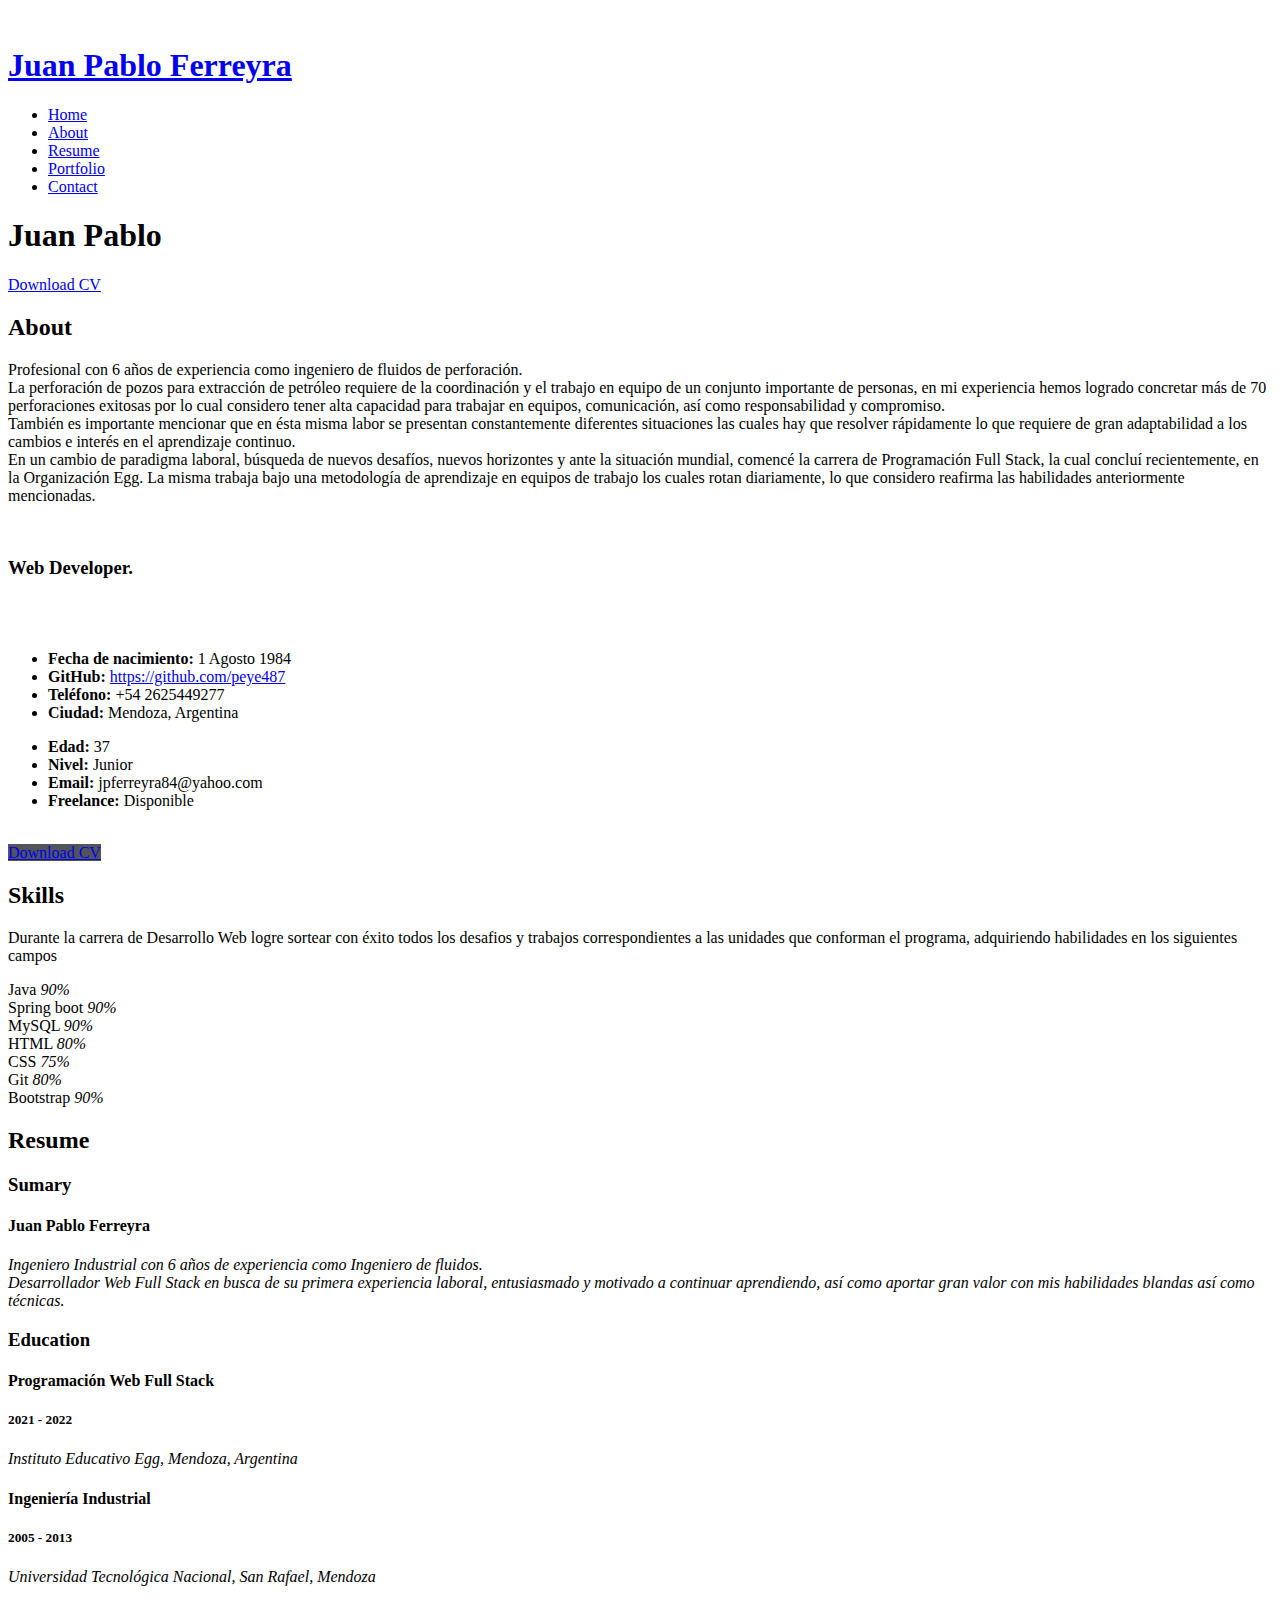
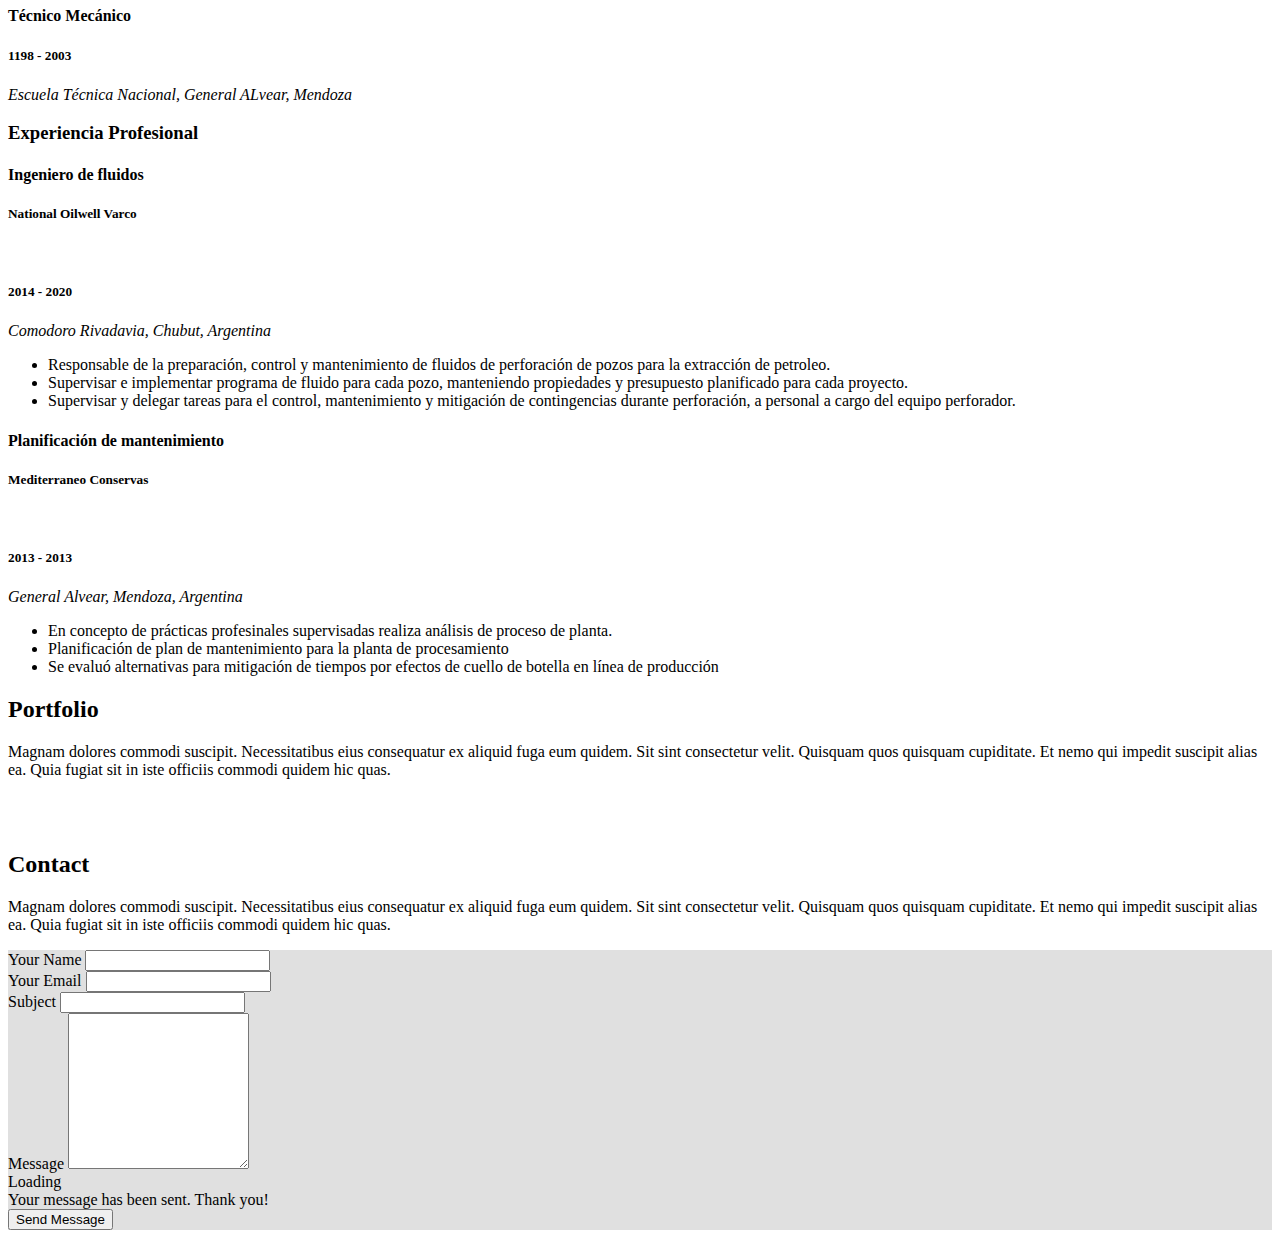
==== index.html @ 3112a2f1 "Septimo commit" ====
<!DOCTYPE html>
<html lang="en">

<head>
  <meta charset="utf-8">
  <meta name="viewport" content="width=device-width, initial-scale=1">

  <title>Portfolio Juan Pablo Ferreyra</title>
  <meta content="" name="description">
  <meta content="" name="keywords">
  

  <!-- Favicons -->
<!--   <link href="assets/img/favicon.png" rel="icon">
  <link href="assets/img/apple-touch-icon.png" rel="apple-touch-icon"> -->

  <!-- Google Fonts -->
  <link href="https://fonts.googleapis.com/css?family=Open+Sans:300,300i,400,400i,600,600i,700,700i|Raleway:300,300i,400,400i,500,500i,600,600i,700,700i|Poppins:300,300i,400,400i,500,500i,600,600i,700,700i" rel="stylesheet">

  <!-- Vendor CSS Files -->
<!--   <link href="assets/vendor/aos/aos.css" rel="stylesheet">
 --><!--   <link href="assets/vendor/bootstrap/css/bootstrap.min.css" rel="stylesheet">
 -->  <link href="assets/vendor/bootstrap-icons/bootstrap-icons.css" rel="stylesheet"> <!-- iconos de "Facts" -->
  <link href="assets/vendor/boxicons/css/boxicons.min.css" rel="stylesheet">  <!-- iconos de redes y enlaces (home,etc) -->
<!--   <link href="assets/vendor/glightbox/css/glightbox.min.css" rel="stylesheet">
 -->  <link href="assets/vendor/swiper/swiper-bundle.min.css" rel="stylesheet"> <!-- testimonial imagenes y comentarios -->


  <!-- CDN de bootstrap "No reemplaza todo" -->
  <link href="https://cdn.jsdelivr.net/npm/bootstrap@5.2.0-beta1/dist/css/bootstrap.min.css" rel="stylesheet" integrity="sha384-0evHe/X+R7YkIZDRvuzKMRqM+OrBnVFBL6DOitfPri4tjfHxaWutUpFmBp4vmVor" crossorigin="anonymous">
  


  <!-- Template Main CSS File -->
  <link href="assets/css/style.css" rel="stylesheet">

  <!-- =======================================================
  * Template Name: iPortfolio - v3.7.0
  * Template URL: https://bootstrapmade.com/iportfolio-bootstrap-portfolio-websites-template/
  * Author: BootstrapMade.com
  * License: https://bootstrapmade.com/license/
  ======================================================== -->
</head>

<body>

  <!-- ======= Mobile nav toggle button ======= -->
  <i class="bi bi-list mobile-nav-toggle d-xl-none"></i>

  <!-- ======= Header ======= -->
  <header id="header">
    <div class="d-flex flex-column">

      <div class="profile">
        <img src="assets/img/profile-img.jpg" alt="" class="img-fluid rounded-circle">
        <h1 class="text-light"><a href="index.html">Juan Pablo Ferreyra</a></h1>
        <div class="social-links mt-3 text-center">
          
          <a href="https://www.facebook.com/peye487/" class="facebook"><i class="bx bxl-facebook"></i></a>
          <a href="https://github.com/Peye487" target="_blank" class="github"><i class="bx bxl-github"></i></a>
          <a href="#" class="google-plus"><i class="bx bxl-skype"></i></a>
          <a href="https://www.linkedin.com/in/juan-pablo-ferreyra-47594958/" class="linkedin"><i class="bx bxl-linkedin"></i></a>
        </div>
      </div>

      <nav id="navbar" class="nav-menu navbar">
        <ul>
          <li><a href="#hero" class="nav-link scrollto active"><i class="bx bx-home"></i> <span>Home</span></a></li>
          <li><a href="#about" class="nav-link scrollto"><i class="bx bx-user"></i> <span>About</span></a></li>
          <li><a href="#resume" class="nav-link scrollto"><i class="bx bx-file-blank"></i> <span>Resume</span></a></li>
          <li><a href="#portfolio" class="nav-link scrollto"><i class="bx bx-book-content"></i> <span>Portfolio</span></a></li>
          <li><a href="#contact" class="nav-link scrollto"><i class="bx bx-envelope"></i> <span>Contact</span></a></li>
        </ul>
      </nav><!-- .nav-menu -->
    </div>
  </header><!-- End Header -->

  
  <!-- ======= Hero Section ======= -->
  <section id="hero" class="d-flex flex-column justify-content-center align-items-center">
    <div class="hero-container" data-aos="fade-in">
      <h1>Juan Pablo</h1>
      <p><!-- I'm --> <span class="typed" data-typed-items="Developer,Industrial Engineer"></span></p>
      <div class="d-flex align-items-center justify-content-center justify-content-lg-start pt-1">
        <a href="#resume" class="btn btn-outline-light mr-5">Download CV</a>      
      </div>
    </div>
    
  </section><!-- End Hero -->
  


  <main id="main">

    <!-- ======= About Section ======= -->
    <section id="about" class="about">
      <div class="container">

        <div class="section-title">
          <h2>About</h2>
          <p>Profesional con 6 años de experiencia como ingeniero de fluidos de perforación. <br>
            La perforación de pozos para extracción de petróleo requiere de la coordinación y el trabajo en equipo de un conjunto importante de personas, en mi experiencia hemos logrado concretar más de 70 perforaciones exitosas por lo cual considero tener alta capacidad para trabajar en equipos, comunicación, así como responsabilidad y compromiso.<br>
            También es importante mencionar que en ésta misma labor se presentan constantemente diferentes situaciones las cuales hay que resolver rápidamente lo que requiere de gran adaptabilidad a los cambios e interés en el aprendizaje continuo. <br>
            En un cambio de paradigma laboral, búsqueda de nuevos desafíos, nuevos horizontes y ante la situación mundial, comencé la carrera de Programación Full Stack, la cual concluí recientemente, en la Organización Egg. La misma trabaja bajo una metodología de aprendizaje en equipos de trabajo los cuales rotan diariamente, lo que considero reafirma las habilidades anteriormente mencionadas.
            </p>
        </div>

        <div class="row">
          <div class="col-lg-4" data-aos="fade-right">
            <img src="assets/img/profile-img.jpg" class="img-fluid" alt="">
          </div>
          <div class="col-lg-8 pt-4 pt-lg-0 content" data-aos="fade-left">
            <h3>Web Developer.</h3>
            <br>
            <br>
           <!--  <p class="fst-italic">
              Lorem ipsum dolor sit amet, consectetur adipiscing elit, sed do eiusmod tempor incididunt ut labore et dolore
              magna aliqua.
            </p> -->
            <div class="row">
              <div class="col-lg-6">
                <ul>
                  <li><i class="bi bi-chevron-right"></i> <strong>Fecha de nacimiento:</strong> <span>1 Agosto 1984</span></li>
                  <li> <i class="bi bi-chevron-right"></i> <strong>GitHub:</strong> <a href="https://github.com/peye487"><span>https://github.com/peye487</span></a></li>
                  <li><i class="bi bi-chevron-right"></i> <strong>Teléfono:</strong> <span>+54 2625449277</span></li>
                  <li><i class="bi bi-chevron-right"></i> <strong>Ciudad:</strong> <span>Mendoza, Argentina</span></li>
                </ul>
              </div>
              <div class="col-lg-6">
                <ul>
                  <li><i class="bi bi-chevron-right"></i> <strong>Edad:</strong> <span>37</span></li>
                  <li><i class="bi bi-chevron-right"></i> <strong>Nivel:</strong> <span>Junior</span></li>
                  <li><i class="bi bi-chevron-right"></i> <strong>Email:</strong> <span>jpferreyra84@yahoo.com</span></li>
                  <li><i class="bi bi-chevron-right"></i> <strong>Freelance:</strong> <span>Disponible</span></li>
                </ul>
              </div>
            </div>
            <br>
                <div class="d-flex align-items-center justify-content-center justify-content-lg-start pt-1">
                <a href="#resume" class="btn btn-outline-light mr-5" style="background-color: rgb(81, 84, 88)">Download CV</a>      
              </div> 
              <p><span class="typed" data-typed-items="Hola Mundo soy Juan Pablo"></span></p>          
          </div>          
        </div>
      </div>
    </section><!-- End About Section -->

   
    <!-- ======= Skills Section ======= -->
    <section id="skills" class="skills section-bg">
      <div class="container">

        <div class="section-title">
          <h2>Skills</h2>
          <p>Durante la carrera de Desarrollo Web logre sortear con éxito todos los desafios y trabajos correspondientes a las unidades que conforman el programa, adquiriendo habilidades en los siguientes campos</p>
        </div>

        <div class="row skills-content">

          <div class="col-lg-6" data-aos="fade-up">

            <div class="progress">
              <span class="skill">Java <i class="val">90%</i></span>
              <div class="progress-bar-wrap">
                <div class="progress-bar" role="progressbar" aria-valuenow="90" aria-valuemin="0" aria-valuemax="100"></div>
              </div>
            </div>

            <div class="progress">
              <span class="skill">Spring boot <i class="val">90%</i></span>
              <div class="progress-bar-wrap">
                <div class="progress-bar" role="progressbar" aria-valuenow="90" aria-valuemin="0" aria-valuemax="100"></div>
              </div>
            </div>

            <div class="progress">
              <span class="skill">MySQL <i class="val">90%</i></span>
              <div class="progress-bar-wrap">
                <div class="progress-bar" role="progressbar" aria-valuenow="90" aria-valuemin="0" aria-valuemax="100"></div>
              </div>
            </div>
            

            <div class="progress">
              <span class="skill">HTML <i class="val">80%</i></span>
              <div class="progress-bar-wrap">
                <div class="progress-bar" role="progressbar" aria-valuenow="80" aria-valuemin="0" aria-valuemax="100"></div>
              </div>
            </div>            

          </div>

          <div class="col-lg-6" data-aos="fade-up" data-aos-delay="100">

            <div class="progress">
              <span class="skill">CSS <i class="val">75%</i></span>
              <div class="progress-bar-wrap">
                <div class="progress-bar" role="progressbar" aria-valuenow="75" aria-valuemin="0" aria-valuemax="100"></div>
              </div>
            </div>

            <div class="progress">
              <span class="skill">Git <i class="val">80%</i></span>
              <div class="progress-bar-wrap">
                <div class="progress-bar" role="progressbar" aria-valuenow="80" aria-valuemin="0" aria-valuemax="100"></div>
              </div>
            </div>

            <div class="progress">
              <span class="skill">Bootstrap <i class="val">90%</i></span>
              <div class="progress-bar-wrap">
                <div class="progress-bar" role="progressbar" aria-valuenow="90" aria-valuemin="0" aria-valuemax="100"></div>
              </div>
            </div>

          </div>

        </div>

      </div>
    </section><!-- End Skills Section -->

    <!-- ======= Resume Section ======= -->
    <section id="resume" class="resume">
      <div class="container">

        <div class="section-title">
          <h2>Resume</h2>          
        </div>

        <div class="row">
          <div class="col-lg-6" data-aos="fade-up">
            <h3 class="resume-title">Sumary</h3>
            <div class="resume-item pb-0">
              <h4>Juan Pablo Ferreyra</h4>
              <p><em>Ingeniero Industrial con 6 años de experiencia como Ingeniero de fluidos. <br>
                Desarrollador Web Full Stack en busca de su primera experiencia laboral, entusiasmado y motivado a continuar aprendiendo, así como aportar gran valor con mis habilidades blandas así como técnicas.</em></p>
              <!-- <ul>
                <li>Portland par 127,Orlando, FL</li>
                <li>(123) 456-7891</li>
                <li>alice.barkley@example.com</li>
              </ul> -->
            </div>

            <h3 class="resume-title">Education</h3>
            <div class="resume-item">
              <h4>Programación Web Full Stack</h4>
              <h5>2021 - 2022</h5>
              <p><em>Instituto Educativo Egg, Mendoza, Argentina</em></p>
              <!-- <p>Qui deserunt veniam. Et sed aliquam labore tempore sed quisquam iusto autem sit. Ea vero voluptatum qui ut dignissimos deleniti nerada porti sand markend</p> -->
            </div>
            <div class="resume-item">
              <h4>Ingeniería Industrial</h4>
              <h5>2005 - 2013</h5>
              <p><em>Universidad Tecnológica Nacional, San Rafael, Mendoza</em></p>
              <!-- <p>Quia nobis sequi est occaecati aut. Repudiandae et iusto quae reiciendis et quis Eius vel ratione eius unde vitae rerum voluptates asperiores voluptatem Earum molestiae consequatur neque etlon sader mart dila</p> -->
            </div>
            <div class="resume-item">
              <h4>Técnico Mecánico</h4>
              <h5>1198 - 2003</h5>
              <p><em>Escuela Técnica Nacional, General ALvear, Mendoza</em></p>
              <!-- <p>Quia nobis sequi est occaecati aut. Repudiandae et iusto quae reiciendis et quis Eius vel ratione eius unde vitae rerum voluptates asperiores voluptatem Earum molestiae consequatur neque etlon sader mart dila</p> -->
            </div>
          </div>
          <div class="col-lg-6" data-aos="fade-up" data-aos-delay="100">
            <h3 class="resume-title">Experiencia Profesional</h3>
            <div class="resume-item">
              <h4>Ingeniero de fluidos</h4>
              <h5>National Oilwell Varco</h5><br>
              <h5>2014 - 2020</h5>
              <p><em>Comodoro Rivadavia, Chubut, Argentina</em></p>
              <ul>
                <li>Responsable de la preparación, control y mantenimiento de fluidos de perforación de pozos para la extracción de petroleo.</li>
                <li>Supervisar e implementar programa de fluido para cada pozo, manteniendo propiedades y presupuesto planificado para cada proyecto.</li>
                <li>Supervisar y delegar tareas para el control, mantenimiento y mitigación de contingencias durante perforación, a personal a cargo del equipo perforador.</li>                
              </ul>
            </div>
            <div class="resume-item">
              <h4>Planificación de mantenimiento</h4>
              <h5>Mediterraneo Conservas</h5><br>
              <h5>2013 - 2013</h5>
              <p><em>General Alvear, Mendoza, Argentina</em></p>
              <ul>
                <li>En concepto de prácticas profesinales supervisadas realiza análisis de proceso de planta.</li>
                <li>Planificación de plan de mantenimiento para la planta de procesamiento</li>
                <li>Se evaluó alternativas para mitigación de tiempos por efectos de cuello de botella en línea de producción</li>                
              </ul>
            </div>
          </div>
        </div>

      </div>
    </section><!-- End Resume Section -->

    <!-- ======= Portfolio Section ======= -->
    <section id="portfolio" class="portfolio section-bg">
      <div class="container">

        <div class="section-title">
          <h2>Portfolio</h2>
          <p>Magnam dolores commodi suscipit. Necessitatibus eius consequatur ex aliquid fuga eum quidem. Sit sint consectetur velit. Quisquam quos quisquam cupiditate. Et nemo qui impedit suscipit alias ea. Quia fugiat sit in iste officiis commodi quidem hic quas.</p>
        </div>

        <div class="row portfolio-container" data-aos="fade-up" data-aos-delay="100">

          <div class="col-lg-4 col-md-6 portfolio-item filter-wep">
            <div class="portfolio-wrap">
              <img src="assets/img/portfolio/Foto Huellitas.png" class="img-fluid" alt="">
              <div class="portfolio-links">
                <a href="assets/img/portfolio/portfolio-1.jpg" data-gallery="portfolioGallery" class="portfolio-lightbox" title="App 1"><i class="bx bx-plus"></i></a>
                <a href="portfolio-details.html" title="More Details"><i class="bx bx-link"></i></a>
              </div>
            </div>
          </div>

          <div class="col-lg-4 col-md-6 portfolio-item filter-web">
            <div class="portfolio-wrap">
              <img src="assets/img/portfolio/librería2.png" class="img-fluid" alt="">
              <div class="portfolio-links">
                <a href="assets/img/portfolio/portfolio-2.jpg" data-gallery="portfolioGallery" class="portfolio-lightbox" title="Web 3"><i class="bx bx-plus"></i></a>
                <a href="portfolio-details.html" title="More Details"><i class="bx bx-link"></i></a>
              </div>
            </div>
          </div>


        </div>

      </div>
    </section><!-- End Portfolio Section -->

    <!-- ======= Contact Section ======= -->
    <section id="contact" class="contact">
      <div class="container">

        <div class="section-title">
          <h2>Contact</h2>
          <p>Magnam dolores commodi suscipit. Necessitatibus eius consequatur ex aliquid fuga eum quidem. Sit sint consectetur velit. Quisquam quos quisquam cupiditate. Et nemo qui impedit suscipit alias ea. Quia fugiat sit in iste officiis commodi quidem hic quas.</p>
        </div>

        <div class="row" data-aos="fade-in">

          <!-- <div class="col-lg-5 d-flex align-items-stretch">
            <div class="info">
              <div class="address">
                <i class="bi bi-geo-alt"></i>
                <h4>Location:</h4>
                <p>A108 Adam Street, New York, NY 535022</p>
              </div>

              <div class="email">
                <i class="bi bi-envelope"></i>
                <h4>Email:</h4>
                <p>info@example.com</p>
              </div>

              <div class="phone">
                <i class="bi bi-phone"></i>
                <h4>Call:</h4>
                <p>+1 5589 55488 55s</p>
              </div>

              <iframe src="https://www.google.com/maps/embed?pb=!1m14!1m8!1m3!1d12097.433213460943!2d-74.0062269!3d40.7101282!3m2!1i1024!2i768!4f13.1!3m3!1m2!1s0x0%3A0xb89d1fe6bc499443!2sDowntown+Conference+Center!5e0!3m2!1smk!2sbg!4v1539943755621" frameborder="0" style="border:0; width: 100%; height: 290px;" allowfullscreen></iframe>
            </div>

          </div> -->

          <div class="col-lg-7 mt-5 mt-lg-0 d-flex align-items-stretch" >
            <form action="forms/contact.php" method="post" role="form" class="php-email-form" style="background-color: rgba(197, 197, 197, 0.541);">
              <div class="row">
                <div class="form-group col-md-6">
                  <label for="name">Your Name</label>
                  <input type="text" name="name" class="form-control" id="name" required>
                </div>
                <div class="form-group col-md-6">
                  <label for="name">Your Email</label>
                  <input type="email" class="form-control" name="email" id="email" required>
                </div>
              </div>
              <div class="form-group">
                <label for="name">Subject</label>
                <input type="text" class="form-control" name="subject" id="subject" required>
              </div>
              <div class="form-group">
                <label for="name">Message</label>
                <textarea class="form-control" name="message" rows="10" required></textarea>
              </div>
              <div class="my-3">
                <div class="loading">Loading</div>
                <div class="error-message"></div>
                <div class="sent-message">Your message has been sent. Thank you!</div>
              </div>
              <div class="text-center"><button type="submit" >Send Message</button></div>
            </form>
          </div>

        </div>

      </div>
    </section><!-- End Contact Section -->

  </main><!-- End #main -->

  

  <a href="#" class="back-to-top d-flex align-items-center justify-content-center"><i class="bi bi-arrow-up-short"></i></a>

  <!-- Vendor JS Files -->
  <script src="assets/vendor/purecounter/purecounter.js"></script>
  <script src="assets/vendor/aos/aos.js"></script>
  <script src="assets/vendor/bootstrap/js/bootstrap.bundle.min.js"></script>
  <script src="assets/vendor/glightbox/js/glightbox.min.js"></script>
  <script src="assets/vendor/isotope-layout/isotope.pkgd.min.js"></script>
  <script src="assets/vendor/swiper/swiper-bundle.min.js"></script>
  <script src="assets/vendor/typed.js/typed.min.js"></script>
  <script src="assets/vendor/waypoints/noframework.waypoints.js"></script>
  <script src="assets/vendor/php-email-form/validate.js"></script>

  <!-- Template Main JS File -->
  <script src="assets/js/main.js"></script> <!-- no me toma el js si cambio ésto por cdn -->

 
</body>

</html>
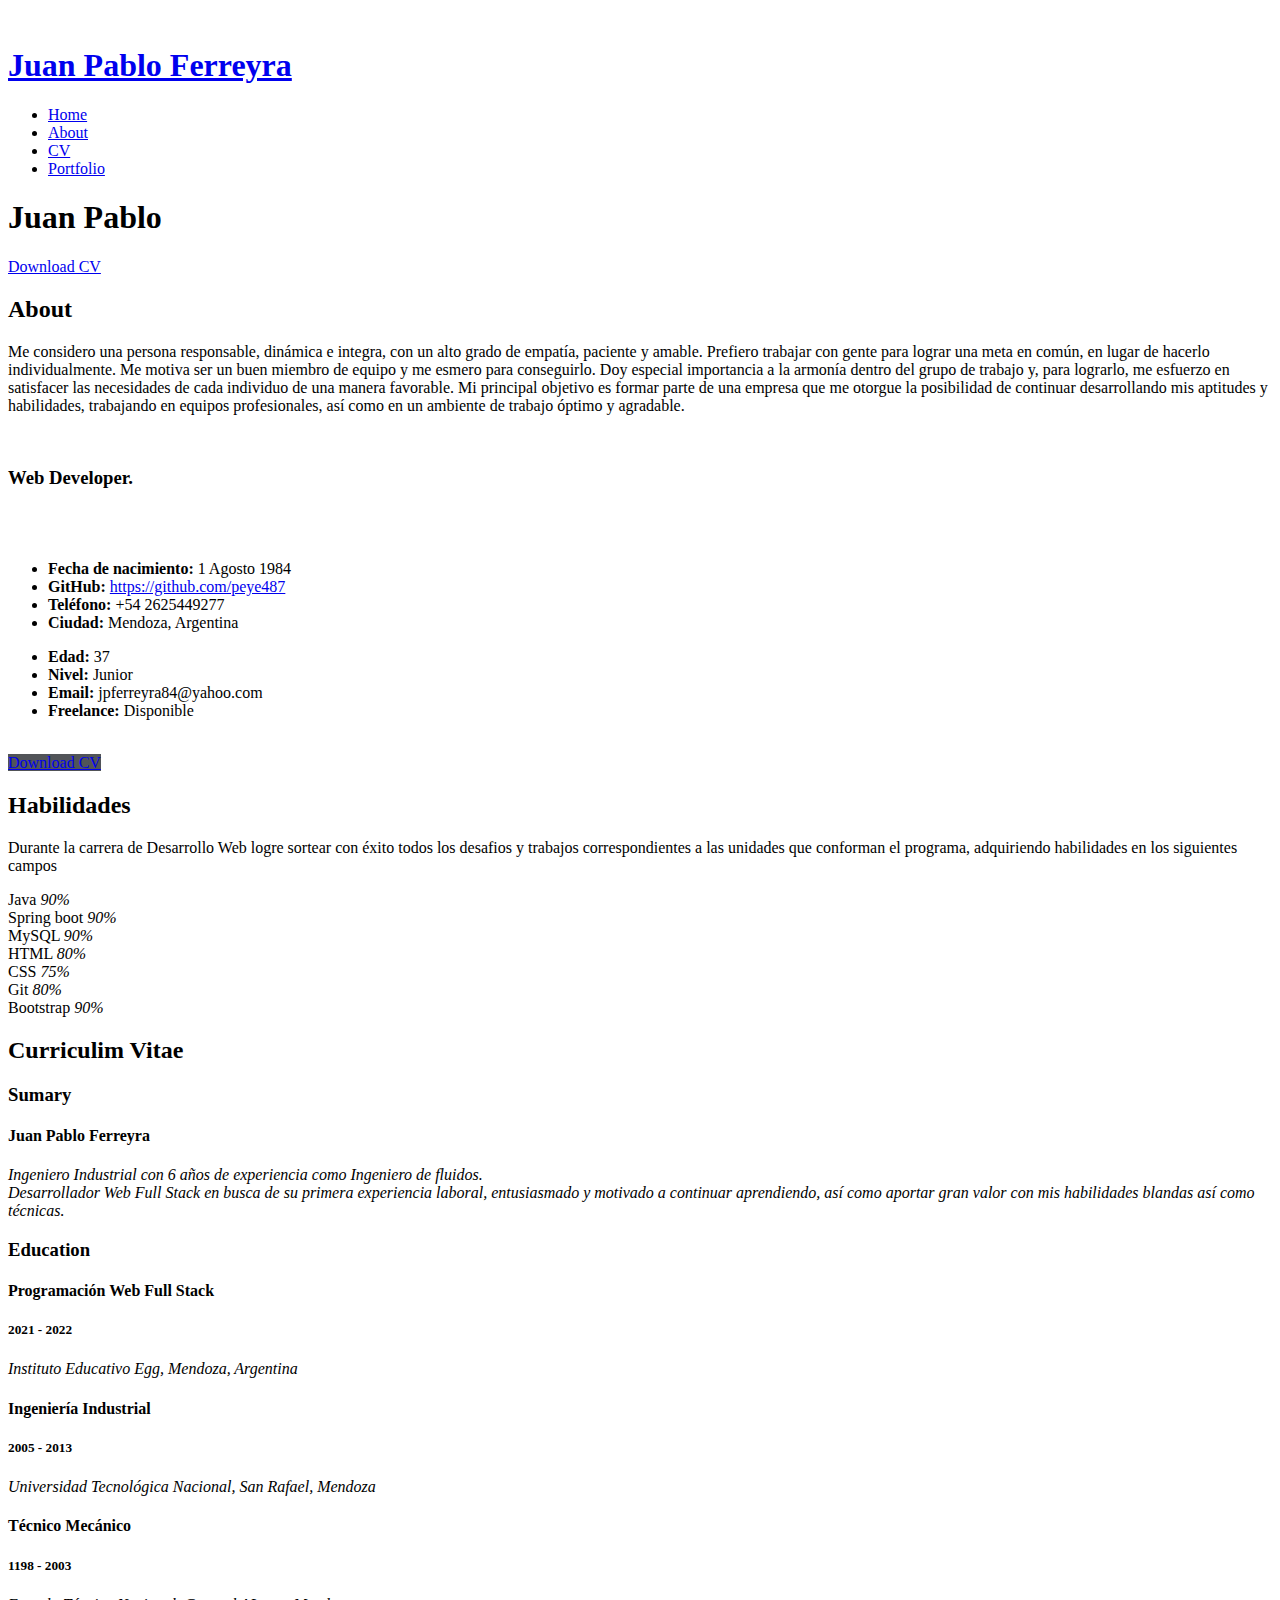
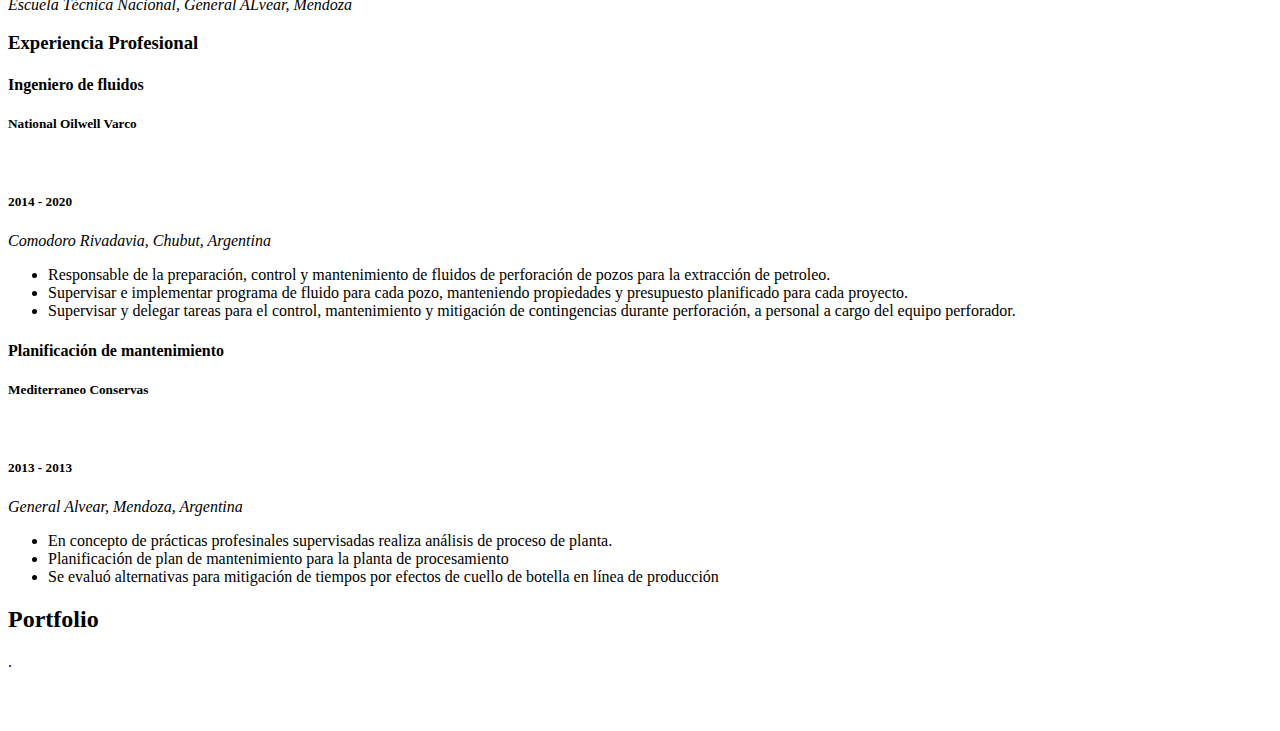
==== commit d618dd79: "Update index.html" ====
--- a/index.html
+++ b/index.html
@@ -57,8 +57,7 @@
         <div class="social-links mt-3 text-center">
           
           <a href="https://www.facebook.com/peye487/" class="facebook"><i class="bx bxl-facebook"></i></a>
-          <a href="https://github.com/Peye487" target="_blank" class="github"><i class="bx bxl-github"></i></a>
-          <a href="#" class="google-plus"><i class="bx bxl-skype"></i></a>
+          <a href="https://github.com/peye487" target="_blank" class="github"><i class="bx bxl-github"></i></a>         
           <a href="https://www.linkedin.com/in/juan-pablo-ferreyra-47594958/" class="linkedin"><i class="bx bxl-linkedin"></i></a>
         </div>
       </div>
@@ -67,9 +66,9 @@
         <ul>
           <li><a href="#hero" class="nav-link scrollto active"><i class="bx bx-home"></i> <span>Home</span></a></li>
           <li><a href="#about" class="nav-link scrollto"><i class="bx bx-user"></i> <span>About</span></a></li>
-          <li><a href="#resume" class="nav-link scrollto"><i class="bx bx-file-blank"></i> <span>Resume</span></a></li>
+          <li><a href="#resume" class="nav-link scrollto"><i class="bx bx-file-blank"></i> <span>CV</span></a></li>
           <li><a href="#portfolio" class="nav-link scrollto"><i class="bx bx-book-content"></i> <span>Portfolio</span></a></li>
-          <li><a href="#contact" class="nav-link scrollto"><i class="bx bx-envelope"></i> <span>Contact</span></a></li>
+         <!--  <li><a href="#contact" class="nav-link scrollto"><i class="bx bx-envelope"></i> <span>Contact</span></a></li> -->
         </ul>
       </nav><!-- .nav-menu -->
     </div>
@@ -80,9 +79,9 @@
   <section id="hero" class="d-flex flex-column justify-content-center align-items-center">
     <div class="hero-container" data-aos="fade-in">
       <h1>Juan Pablo</h1>
-      <p><!-- I'm --> <span class="typed" data-typed-items="Developer,Industrial Engineer"></span></p>
+      <p><!-- I'm --> <span class="typed" data-typed-items="Desarrollador Web,Ingeniero Industrial"></span></p>
       <div class="d-flex align-items-center justify-content-center justify-content-lg-start pt-1">
-        <a href="#resume" class="btn btn-outline-light mr-5">Download CV</a>      
+        <a href="https://drive.google.com/file/d/1eqmjpaYP5zwqeGAIUBfOflt5i_83Pbk0/view?usp=sharing" class="btn btn-outline-light mr-5">Download CV</a>      
       </div>
     </div>
     
@@ -98,11 +97,10 @@
 
         <div class="section-title">
           <h2>About</h2>
-          <p>Profesional con 6 años de experiencia como ingeniero de fluidos de perforación. <br>
-            La perforación de pozos para extracción de petróleo requiere de la coordinación y el trabajo en equipo de un conjunto importante de personas, en mi experiencia hemos logrado concretar más de 70 perforaciones exitosas por lo cual considero tener alta capacidad para trabajar en equipos, comunicación, así como responsabilidad y compromiso.<br>
-            También es importante mencionar que en ésta misma labor se presentan constantemente diferentes situaciones las cuales hay que resolver rápidamente lo que requiere de gran adaptabilidad a los cambios e interés en el aprendizaje continuo. <br>
-            En un cambio de paradigma laboral, búsqueda de nuevos desafíos, nuevos horizontes y ante la situación mundial, comencé la carrera de Programación Full Stack, la cual concluí recientemente, en la Organización Egg. La misma trabaja bajo una metodología de aprendizaje en equipos de trabajo los cuales rotan diariamente, lo que considero reafirma las habilidades anteriormente mencionadas.
-            </p>
+          <p>Me considero una persona responsable, dinámica e integra, con un alto grado de empatía, paciente y amable. Prefiero trabajar con gente para lograr una meta en común, en lugar de hacerlo individualmente. Me motiva ser un buen miembro de equipo y me esmero para conseguirlo.
+Doy especial importancia a la armonía dentro del grupo de trabajo y, para lograrlo, me esfuerzo en satisfacer las necesidades de cada individuo de una manera favorable.
+Mi principal objetivo es formar parte de una empresa que me otorgue la posibilidad de continuar desarrollando mis aptitudes y habilidades, trabajando en equipos profesionales, así como en un ambiente de trabajo óptimo y agradable.
+</p>
         </div>
 
         <div class="row">
@@ -137,7 +135,7 @@
             </div>
             <br>
                 <div class="d-flex align-items-center justify-content-center justify-content-lg-start pt-1">
-                <a href="#resume" class="btn btn-outline-light mr-5" style="background-color: rgb(81, 84, 88)">Download CV</a>      
+                <a href="https://drive.google.com/file/d/1HtGjjqeAjFD3VNZ2gCf-ODvhp4-JtIqh/view?usp=sharing" class="btn btn-outline-light mr-5" style="background-color: rgb(81, 84, 88)">Download CV</a>      
               </div> 
               <p><span class="typed" data-typed-items="Hola Mundo soy Juan Pablo"></span></p>          
           </div>          
@@ -151,7 +149,7 @@
       <div class="container">
 
         <div class="section-title">
-          <h2>Skills</h2>
+          <h2>Habilidades</h2>
           <p>Durante la carrera de Desarrollo Web logre sortear con éxito todos los desafios y trabajos correspondientes a las unidades que conforman el programa, adquiriendo habilidades en los siguientes campos</p>
         </div>
 
@@ -225,7 +223,7 @@
       <div class="container">
 
         <div class="section-title">
-          <h2>Resume</h2>          
+          <h2>Curriculim Vitae</h2>          
         </div>
 
         <div class="row">
@@ -298,7 +296,7 @@
 
         <div class="section-title">
           <h2>Portfolio</h2>
-          <p>Magnam dolores commodi suscipit. Necessitatibus eius consequatur ex aliquid fuga eum quidem. Sit sint consectetur velit. Quisquam quos quisquam cupiditate. Et nemo qui impedit suscipit alias ea. Quia fugiat sit in iste officiis commodi quidem hic quas.</p>
+          <p>.</p>
         </div>
 
         <div class="row portfolio-container" data-aos="fade-up" data-aos-delay="100">
@@ -330,7 +328,7 @@
     </section><!-- End Portfolio Section -->
 
     <!-- ======= Contact Section ======= -->
-    <section id="contact" class="contact">
+    <!-- <section id="contact" class="contact">
       <div class="container">
 
         <div class="section-title">
@@ -338,7 +336,7 @@
           <p>Magnam dolores commodi suscipit. Necessitatibus eius consequatur ex aliquid fuga eum quidem. Sit sint consectetur velit. Quisquam quos quisquam cupiditate. Et nemo qui impedit suscipit alias ea. Quia fugiat sit in iste officiis commodi quidem hic quas.</p>
         </div>
 
-        <div class="row" data-aos="fade-in">
+        <div class="row" data-aos="fade-in"> -->
 
           <!-- <div class="col-lg-5 d-flex align-items-stretch">
             <div class="info">
@@ -365,7 +363,7 @@
 
           </div> -->
 
-          <div class="col-lg-7 mt-5 mt-lg-0 d-flex align-items-stretch" >
+          <!-- <div class="col-lg-7 mt-5 mt-lg-0 d-flex align-items-stretch" >
             <form action="forms/contact.php" method="post" role="form" class="php-email-form" style="background-color: rgba(197, 197, 197, 0.541);">
               <div class="row">
                 <div class="form-group col-md-6">
@@ -394,7 +392,7 @@
             </form>
           </div>
 
-        </div>
+        </div> -->
 
       </div>
     </section><!-- End Contact Section -->
@@ -422,4 +420,4 @@
  
 </body>
 
-</html>+</html>
